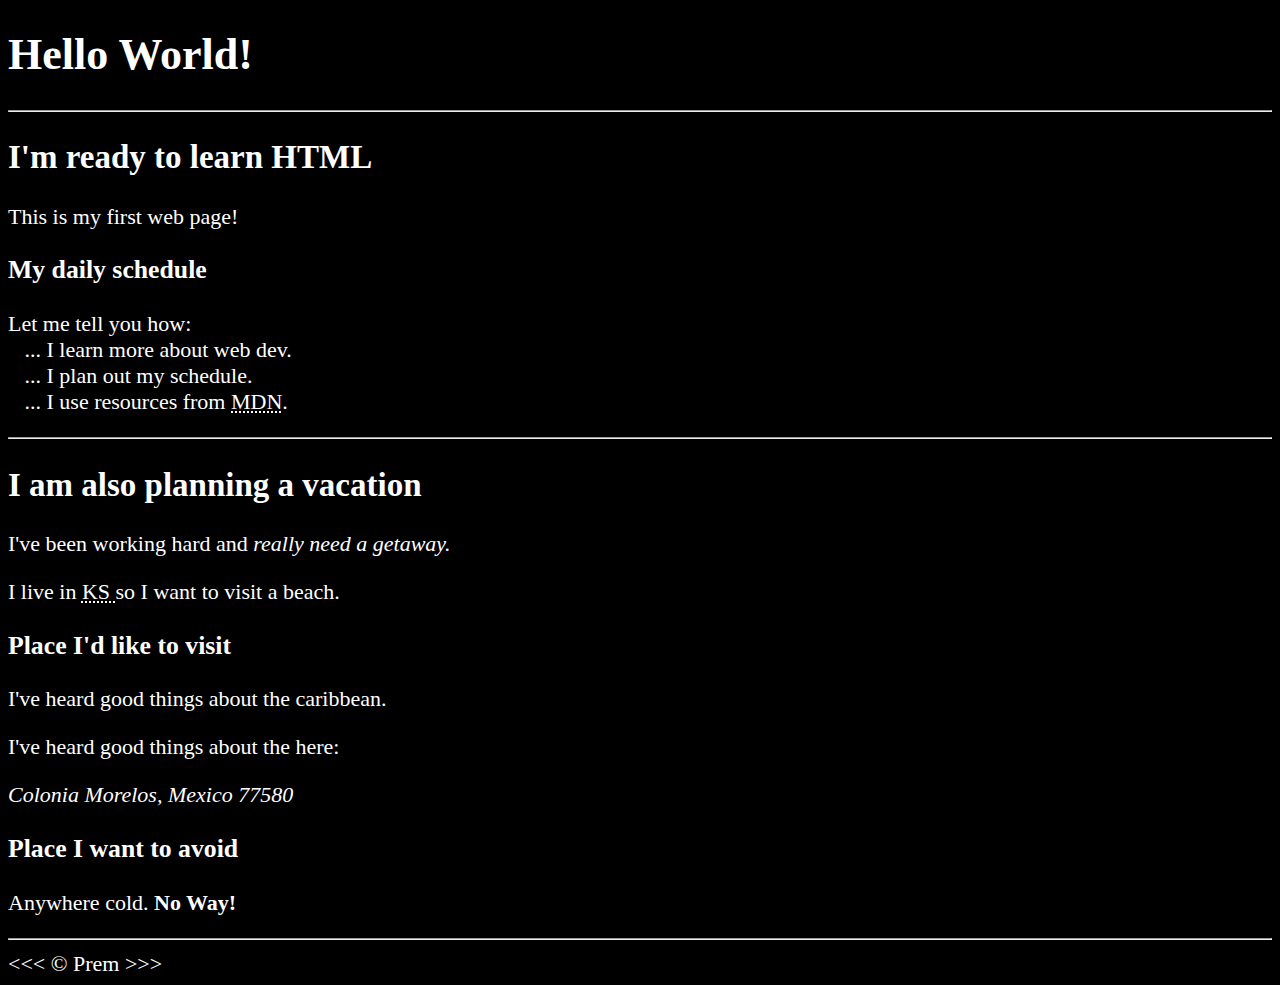
==== 3. Text Basics/index.html @ e9b220c8 "Finished 3rd Chapter" ====
<!DOCTYPE html>
<html lang="en">
    <head>
        <meta charset="UTP-8">
        <meta name="author" content="Prem">
        <meta name="description" content="This page contains all the things I am learning to create in HTML.">
        <title>
            1st web page
        </title>
        <link rel="icon" href="html5.png" type="image/x-icon">
        <link rel="stylesheet" href="main.css" type="text/css">
    </head>
    <body>
        <h1> Hello World! </h1>

        <hr>

        <h2> I'm ready to learn HTML </h2>
        <p>
            This is my first web page!
        </p>

        <h3> My daily schedule </h3>
        <p>
            Let me tell you how:
            <br>&nbsp;&nbsp;&nbsp;... I learn more about web dev.
            <br>&nbsp;&nbsp;&nbsp;... I plan out my schedule.
            <br>&nbsp;&nbsp;&nbsp;... I use resources from <abbr title="Mozilla Developer Network">MDN</abbr>.
        </p>
        
        <hr>

        <h2> I am also planning a vacation </h2>
        <p>
            I've been working hard and <em>really need a getaway.</em>
        </p>
        <p> 
            I live in <abbr title="Kansas"> KS </abbr> so I want to visit a beach.
        </p>

        <h3> Place I'd like to visit </h3>
        <p>
            I've heard good things about the caribbean.
        </p>
        <p>
            I've heard good things about the here:
        </p>
        <address>
            Colonia Morelos, Mexico 77580
        </address>
        <!-- TODO: Add more places -->
        <h3> Place I want to avoid </h3>
        <p>
            Anywhere cold. <strong>No Way!</strong>
        </p>

        <hr>
        &lt;&lt;&lt; &copy; Prem &gt;&gt;&gt;

    </body>
</html>
---- 3. Text Basics/main.css ----
html{
    font-size: 22px
}
body{
    background-color: black;
    color: white;
}
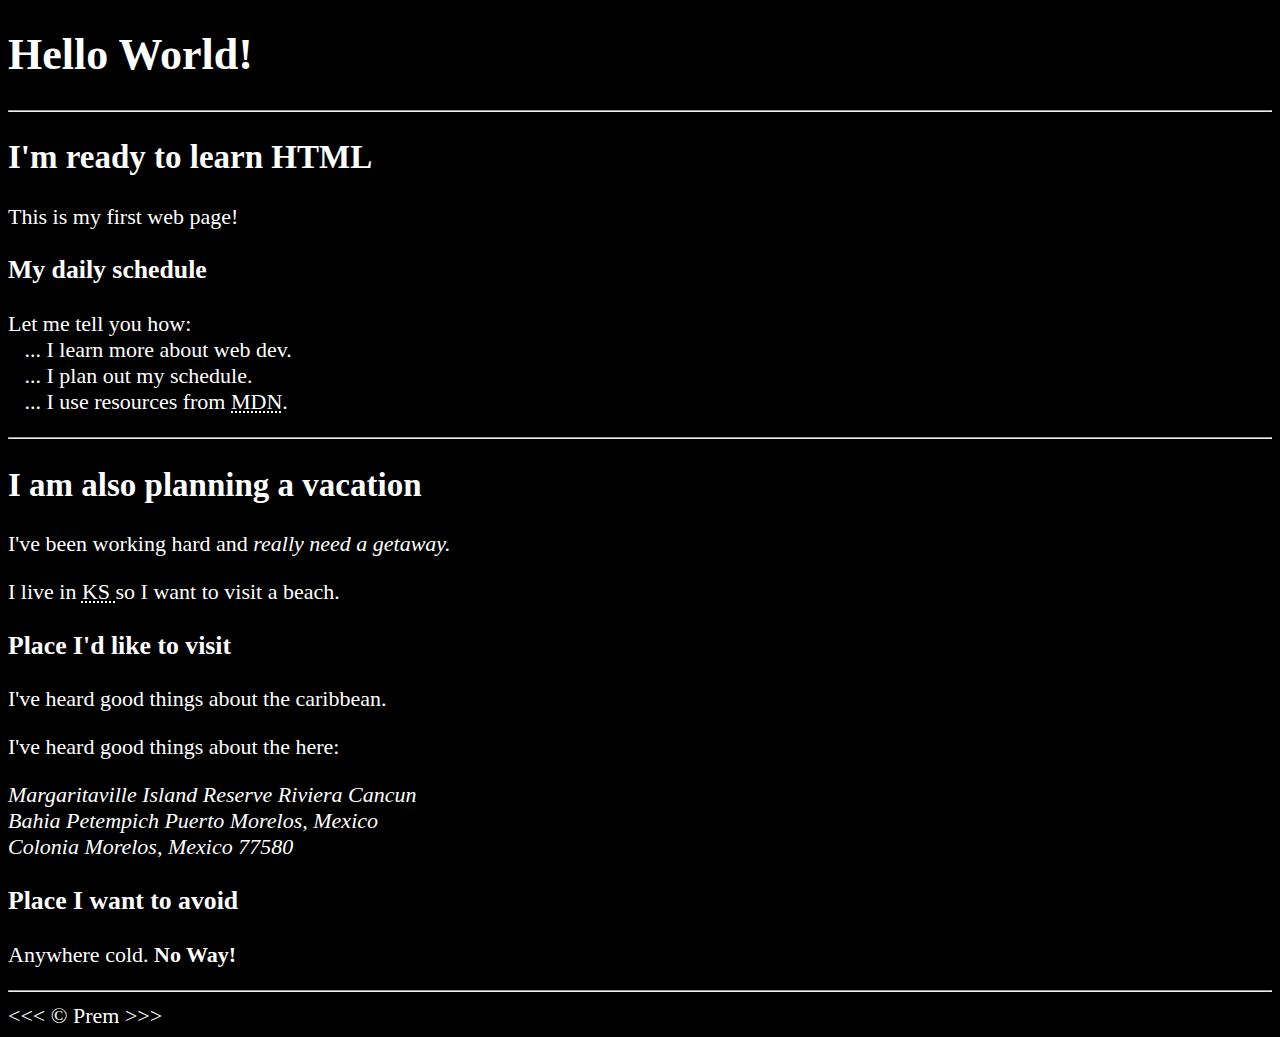
==== commit 20db40a8: "Updated chapter 3, finished chapter 4, and added files for chapter 5" ====
--- a/3. Text Basics/index.html
+++ b/3. Text Basics/index.html
@@ -46,6 +46,10 @@
             I've heard good things about the here:
         </p>
         <address>
+            Margaritaville Island Reserve Riviera Cancun
+            <br>
+            Bahia Petempich Puerto Morelos, Mexico
+            <br>
             Colonia Morelos, Mexico 77580
         </address>
         <!-- TODO: Add more places -->
